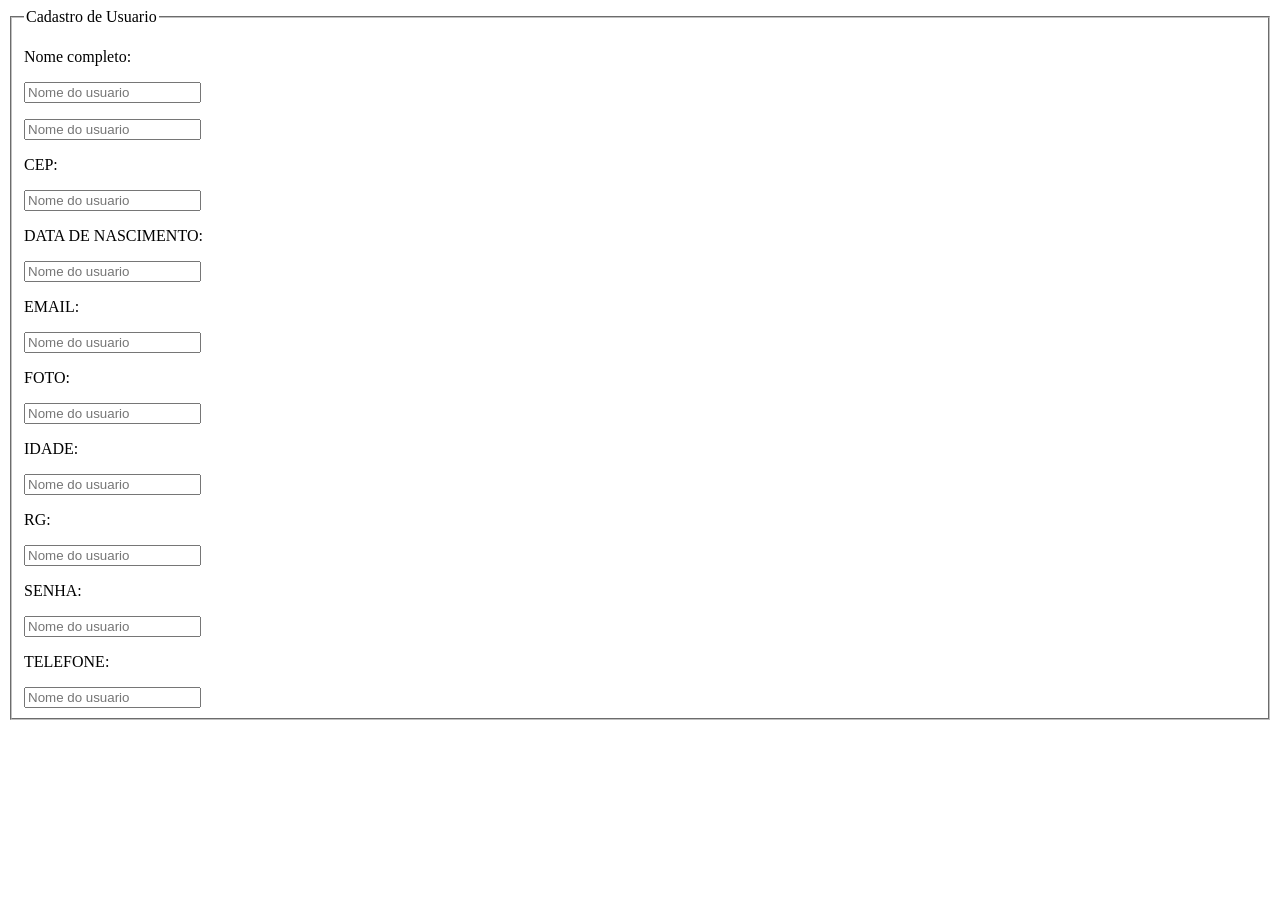
==== index.html @ f8a48d88 "Update index.html" ====
<!DOCTYPE>
<html lang='pt-br'>
  <head>

  </head>
  <body>
    <form method="POST"action="">
      <fieldset>
           <legend>Cadastro de Usuario</legend>
        <p class="texto">Nome completo:</p><input typr="text" placeholder="Nome do usuario" minlegth="10" maxlegth="20" id="nome" class="nome" name="name" required><br>
                <p  class="texto"CPF:</p><input typr="text" placeholder="Nome do usuario" minlegth="10" maxlegth="20" id="nome" class="nome" name="name" required><br>
                  <p  class="texto">CEP:</p><input typr="text" placeholder="Nome do usuario" minlegth="10" maxlegth="20" id="nome" class="nome" name="name" required><br>
                  <p  class="texto">DATA DE NASCIMENTO:</p><input typr="text" placeholder="Nome do usuario" minlegth="10" maxlegth="20" id="nome" class="nome" name="name" required><br>
                 <p  class="texto"> EMAIL:</p><input typr="text" placeholder="Nome do usuario" minlegth="10" maxlegth="20" id="nome" class="nome" name="name" required><br>
                 <p  class="texto"> FOTO:</p><input typr="text" placeholder="Nome do usuario" minlegth="10" maxlegth="20" id="nome" class="nome" name="name" required><br>
                 <p  class="texto"> IDADE:</p><input typr="text" placeholder="Nome do usuario" minlegth="10" maxlegth="20" id="nome" class="nome" name="name" required><br>
                  <p  class="texto">RG:</p><input typr="text" placeholder="Nome do usuario" minlegth="10" maxlegth="20" id="nome" class="nome" name="name" required><br>
                 <p  class="texto"> SENHA:</p><input typr="text" placeholder="Nome do usuario" minlegth="10" maxlegth="20" id="nome" class="nome" name="name" required><br>
                  <p  class="texto">TELEFONE:</p><input typr="text" placeholder="Nome do usuario" minlegth="10" maxlegth="20" id="nome" class="nome" name="name" required><br>
                
    </form>
  </body>
</html>
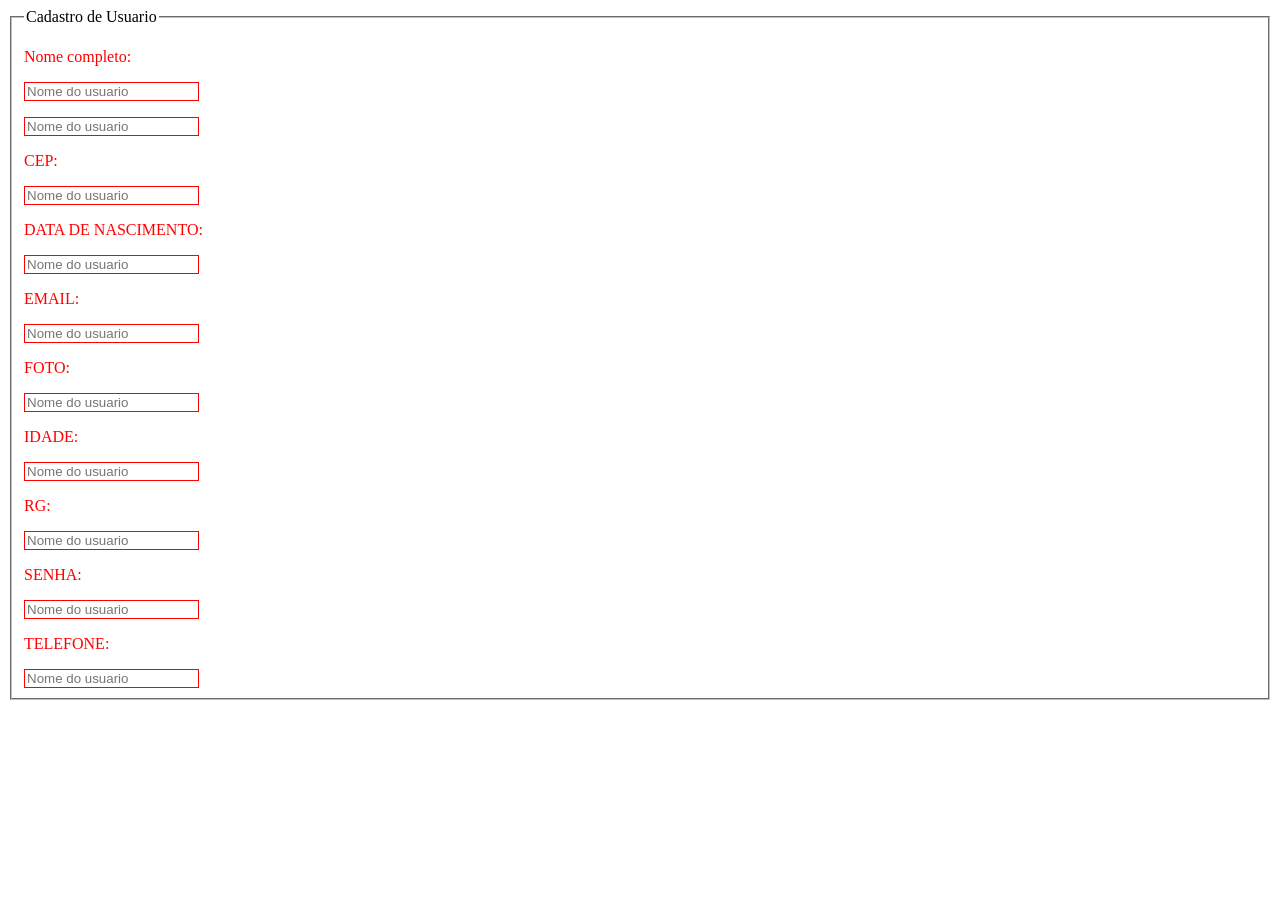
==== commit 12180af2: "Update index.html" ====
--- a/index.html
+++ b/index.html
@@ -1,22 +1,49 @@
 <!DOCTYPE>
 <html lang='pt-br'>
   <head>
+    <style>
+      .texto{
+        color: red;
+      }
+      .campo{
+          border: 1px solid red;
+
+      }
+      fielset{
+        border: 1px solid red;
+        bacground-color: yellow;
+
+      }
+      legend{
+        colr:red;
+
+      }
+      .botao{
+        bacground-color: red;
+        color: white;
+
+      }
+      body{
+        bacground-color: black;
+
+      }
+      </style>
 
   </head>
   <body>
     <form method="POST"action="">
       <fieldset>
            <legend>Cadastro de Usuario</legend>
-        <p class="texto">Nome completo:</p><input typr="text" placeholder="Nome do usuario" minlegth="10" maxlegth="20" id="nome" class="nome" name="name" required><br>
-                <p  class="texto"CPF:</p><input typr="text" placeholder="Nome do usuario" minlegth="10" maxlegth="20" id="nome" class="nome" name="name" required><br>
-                  <p  class="texto">CEP:</p><input typr="text" placeholder="Nome do usuario" minlegth="10" maxlegth="20" id="nome" class="nome" name="name" required><br>
-                  <p  class="texto">DATA DE NASCIMENTO:</p><input typr="text" placeholder="Nome do usuario" minlegth="10" maxlegth="20" id="nome" class="nome" name="name" required><br>
-                 <p  class="texto"> EMAIL:</p><input typr="text" placeholder="Nome do usuario" minlegth="10" maxlegth="20" id="nome" class="nome" name="name" required><br>
-                 <p  class="texto"> FOTO:</p><input typr="text" placeholder="Nome do usuario" minlegth="10" maxlegth="20" id="nome" class="nome" name="name" required><br>
-                 <p  class="texto"> IDADE:</p><input typr="text" placeholder="Nome do usuario" minlegth="10" maxlegth="20" id="nome" class="nome" name="name" required><br>
-                  <p  class="texto">RG:</p><input typr="text" placeholder="Nome do usuario" minlegth="10" maxlegth="20" id="nome" class="nome" name="name" required><br>
-                 <p  class="texto"> SENHA:</p><input typr="text" placeholder="Nome do usuario" minlegth="10" maxlegth="20" id="nome" class="nome" name="name" required><br>
-                  <p  class="texto">TELEFONE:</p><input typr="text" placeholder="Nome do usuario" minlegth="10" maxlegth="20" id="nome" class="nome" name="name" required><br>
+        <p class="texto">Nome completo:</p><input typr="text" class="campo"placeholder="Nome do usuario" minlegth="10" maxlegth="20" id="nome" class="nome" name="name" required><br>
+                <p  class="texto"CPF:</p><input typr="text"class="campo" placeholder="Nome do usuario" minlegth="10" maxlegth="20" id="nome" class="nome" name="name" required><br>
+                  <p  class="texto">CEP:</p><input typr="text" class="campo"placeholder="Nome do usuario" minlegth="10" maxlegth="20" id="nome" class="nome" name="name" required><br>
+                  <p  class="texto">DATA DE NASCIMENTO:</p><input typr="text" class="campo" placeholder="Nome do usuario" minlegth="10" maxlegth="20" id="nome" class="nome" name="name" required><br>
+                 <p  class="texto"> EMAIL:</p><input typr="text"class="campo" placeholder="Nome do usuario" minlegth="10" maxlegth="20" id="nome" class="nome" name="name" required><br>
+                 <p  class="texto"> FOTO:</p><input typr="text" class="campo" placeholder="Nome do usuario" minlegth="10" maxlegth="20" id="nome" class="nome" name="name" required><br>
+                 <p  class="texto"> IDADE:</p><input typr="text" class="campo" placeholder="Nome do usuario" minlegth="10" maxlegth="20" id="nome" class="nome" name="name" required><br>
+                  <p  class="texto">RG:</p><input typr="text" class="campo" placeholder="Nome do usuario" minlegth="10" maxlegth="20" id="nome" class="nome" name="name" required><br>
+                 <p  class="texto"> SENHA:</p><input typr="text"class="campo" placeholder="Nome do usuario" minlegth="10" maxlegth="20" id="nome" class="nome" name="name" required><br>
+                  <p  class="texto">TELEFONE:</p><input typr="text" class="campo"placeholder="Nome do usuario" minlegth="10" maxlegth="20" id="nome" class="nome" name="name" required><br>
                 
     </form>
   </body>
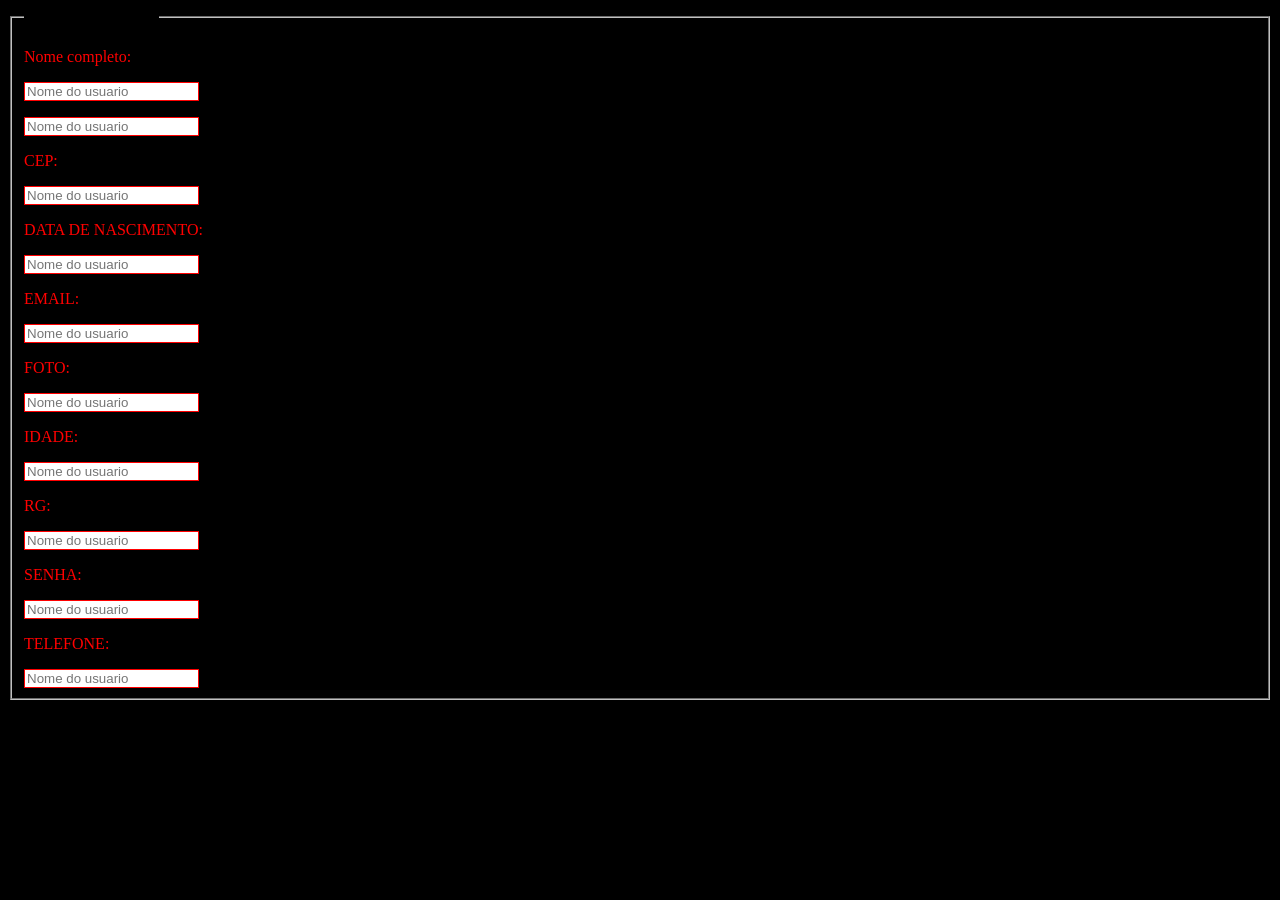
==== commit e1ee70cd: "Update index.html" ====
--- a/index.html
+++ b/index.html
@@ -24,7 +24,7 @@
 
       }
       body{
-        bacground-color: black;
+        background-color: black;
 
       }
       </style>
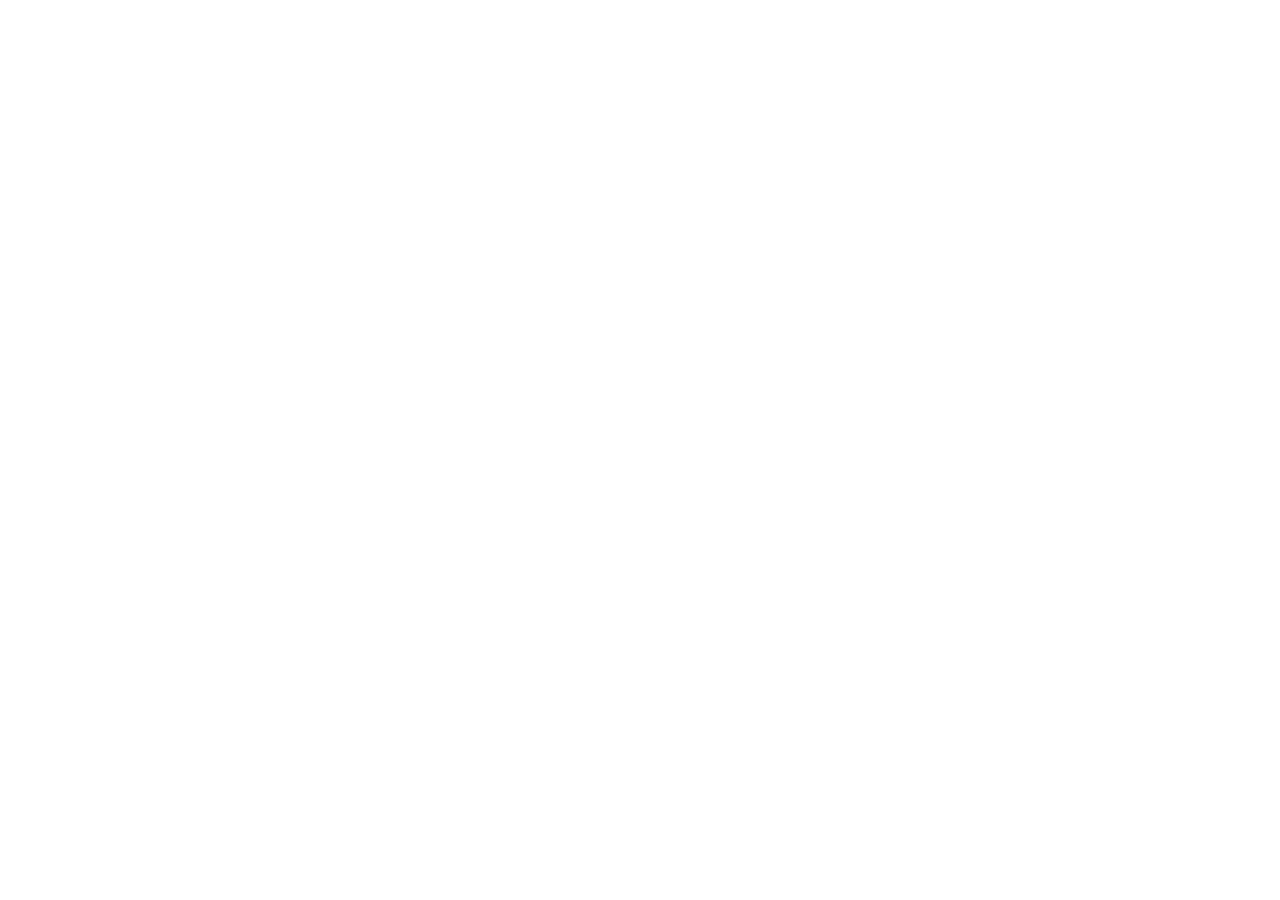
==== commit a0c22e82: "Update index.html" ====
--- a/index.html
+++ b/index.html
@@ -1,50 +1,11 @@
-<!DOCTYPE>
-<html lang='pt-br'>
-  <head>
-    <style>
-      .texto{
-        color: red;
-      }
-      .campo{
-          border: 1px solid red;
-
-      }
-      fielset{
-        border: 1px solid red;
-        bacground-color: yellow;
-
-      }
-      legend{
-        colr:red;
-
-      }
-      .botao{
-        bacground-color: red;
-        color: white;
-
-      }
-      body{
-        background-color: black;
-
-      }
-      </style>
-
-  </head>
-  <body>
-    <form method="POST"action="">
-      <fieldset>
-           <legend>Cadastro de Usuario</legend>
-        <p class="texto">Nome completo:</p><input typr="text" class="campo"placeholder="Nome do usuario" minlegth="10" maxlegth="20" id="nome" class="nome" name="name" required><br>
-                <p  class="texto"CPF:</p><input typr="text"class="campo" placeholder="Nome do usuario" minlegth="10" maxlegth="20" id="nome" class="nome" name="name" required><br>
-                  <p  class="texto">CEP:</p><input typr="text" class="campo"placeholder="Nome do usuario" minlegth="10" maxlegth="20" id="nome" class="nome" name="name" required><br>
-                  <p  class="texto">DATA DE NASCIMENTO:</p><input typr="text" class="campo" placeholder="Nome do usuario" minlegth="10" maxlegth="20" id="nome" class="nome" name="name" required><br>
-                 <p  class="texto"> EMAIL:</p><input typr="text"class="campo" placeholder="Nome do usuario" minlegth="10" maxlegth="20" id="nome" class="nome" name="name" required><br>
-                 <p  class="texto"> FOTO:</p><input typr="text" class="campo" placeholder="Nome do usuario" minlegth="10" maxlegth="20" id="nome" class="nome" name="name" required><br>
-                 <p  class="texto"> IDADE:</p><input typr="text" class="campo" placeholder="Nome do usuario" minlegth="10" maxlegth="20" id="nome" class="nome" name="name" required><br>
-                  <p  class="texto">RG:</p><input typr="text" class="campo" placeholder="Nome do usuario" minlegth="10" maxlegth="20" id="nome" class="nome" name="name" required><br>
-                 <p  class="texto"> SENHA:</p><input typr="text"class="campo" placeholder="Nome do usuario" minlegth="10" maxlegth="20" id="nome" class="nome" name="name" required><br>
-                  <p  class="texto">TELEFONE:</p><input typr="text" class="campo"placeholder="Nome do usuario" minlegth="10" maxlegth="20" id="nome" class="nome" name="name" required><br>
-                
-    </form>
-  </body>
+<!DOCTYPE html>
+<html lang="pt-br">
+<head>
+    <meta charset="UTF-8">
+    <meta name="viewport" content="width=device-width, initial-scale=1.0">
+    <title>Document</title>
+</head>
+<body>
+    
+</body>
 </html>
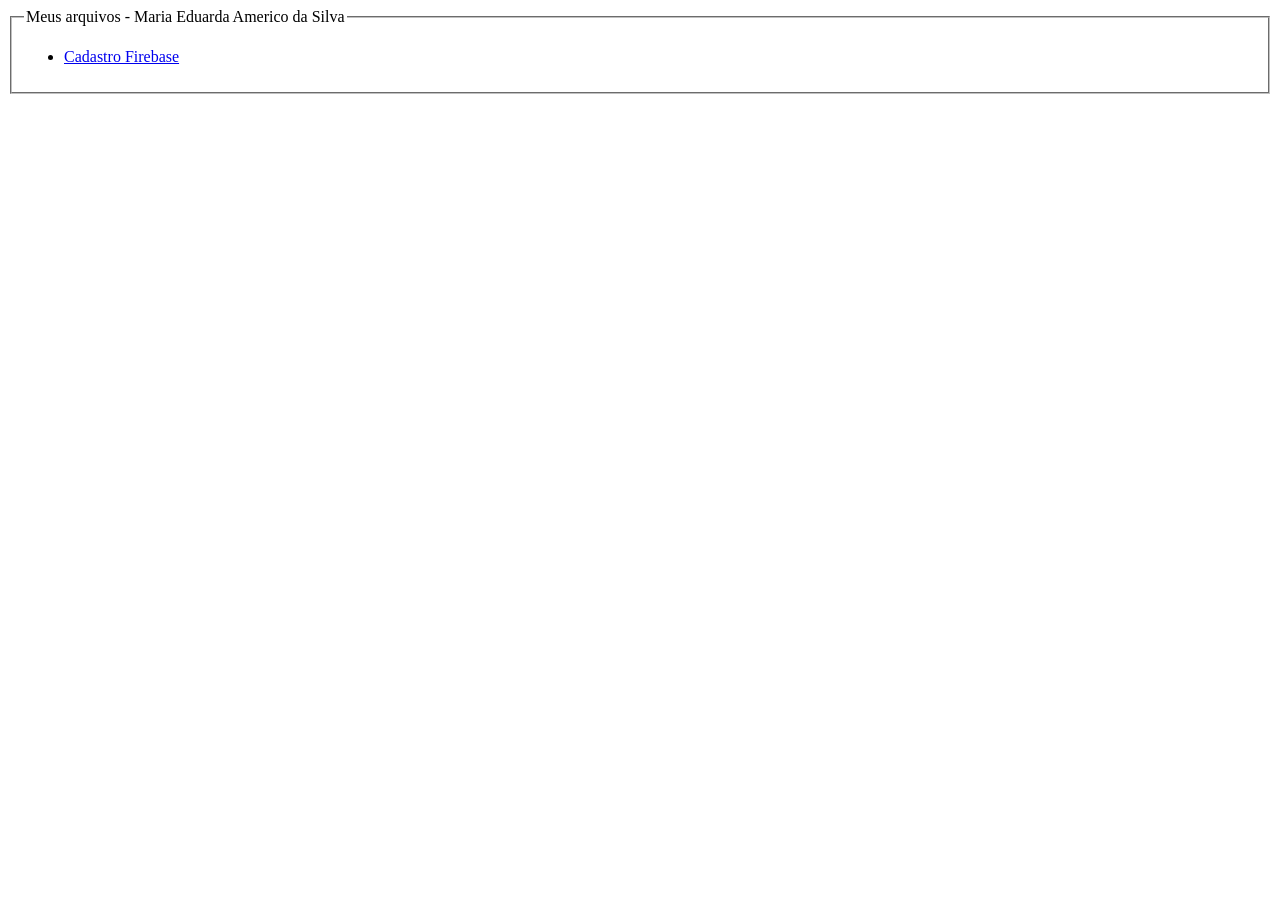
==== commit 36940945: "Update index.html" ====
--- a/index.html
+++ b/index.html
@@ -3,9 +3,25 @@
 <head>
     <meta charset="UTF-8">
     <meta name="viewport" content="width=device-width, initial-scale=1.0">
-    <title>Document</title>
+    <title>HOME</title>
+     <link rel="stylesheet" type="text/css" href="css/index.css">
+    <script src="jquery/jquery.js"></script>
+    <script>
+        $(document).ready(function(){
+            alert("funcionou!")
+        }):
+    </script>
 </head>
 <body>
-    
+    <fieldset>
+        <legend>
+            Meus arquivos - Maria Eduarda Americo da Silva
+        </legend>
+        <ul>
+            <li>
+                <a href="cadastro.html"> Cadastro Firebase</a>
+            </li>
+        </ul>   
+    </fieldset>
 </body>
 </html>
--- a/css/index.css
+++ b/css/index.css
@@ -0,0 +1 @@
+
